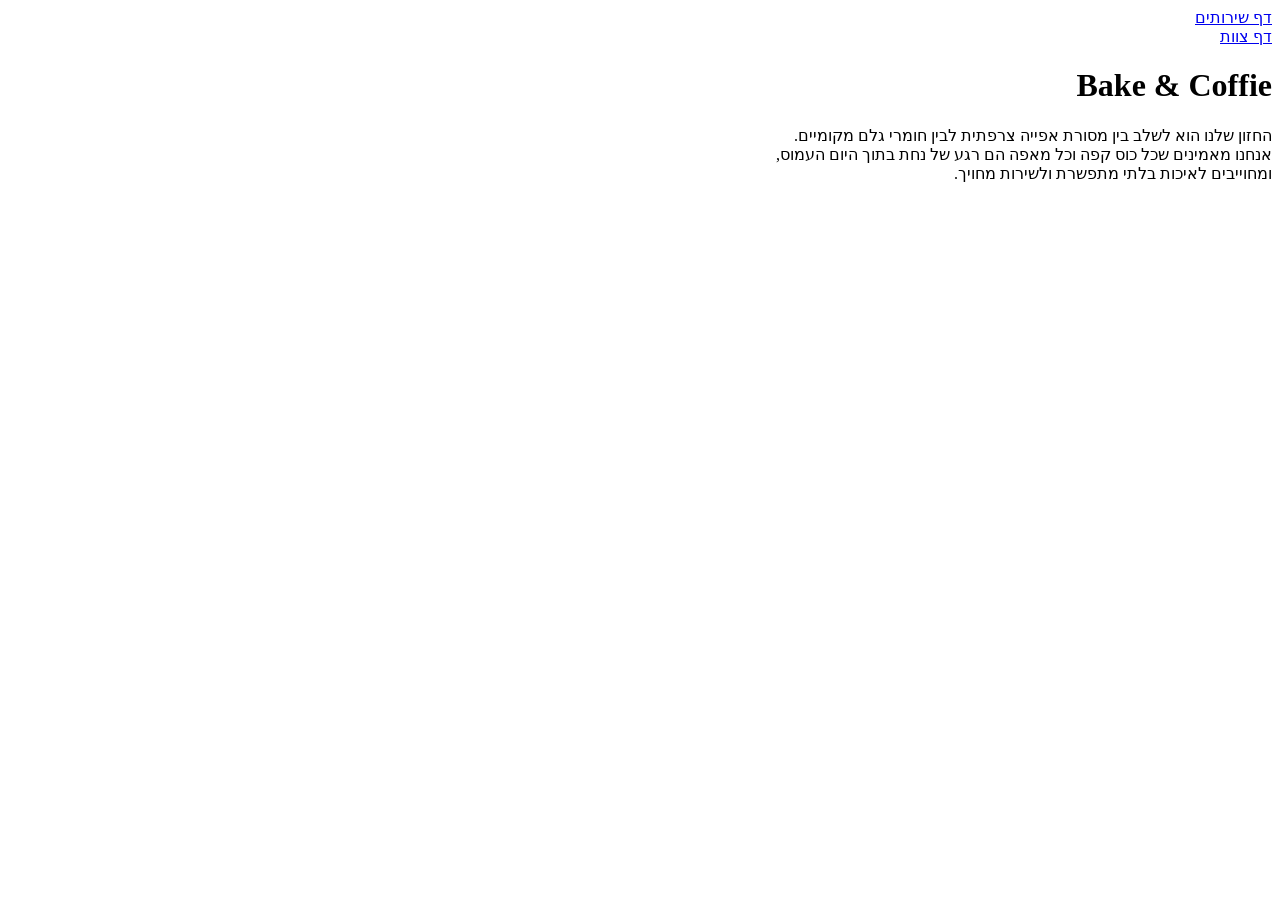
==== index.html @ 4547d2e9 "Initial commit" ====
<!DOCTYPE html>
<html lang="en">
<head>
    <meta charset="UTF-8">
    <meta name="viewport" content="width=device-width, initial-scale=1.0">
    <title>Bake & Coffie</title>
    <nav>
        <a href="./services.html"> דף שירותים<br></a>
        <a href="./team.html">דף צוות</a>
    </nav>
</head>
<body dir="rtl">
    <header>
      <h1>Bake & Coffie</h1>
    </header>
    <main>
     <p>
      החזון שלנו הוא לשלב בין מסורת אפייה צרפתית לבין חומרי גלם מקומיים.<br>
      אנחנו מאמינים שכל כוס קפה וכל מאפה הם רגע של נחת בתוך היום העמוס,<br>
      ומחוייבים לאיכות בלתי מתפשרת ולשירות מחויך.
     </p>
    </main>
</body>
</html>
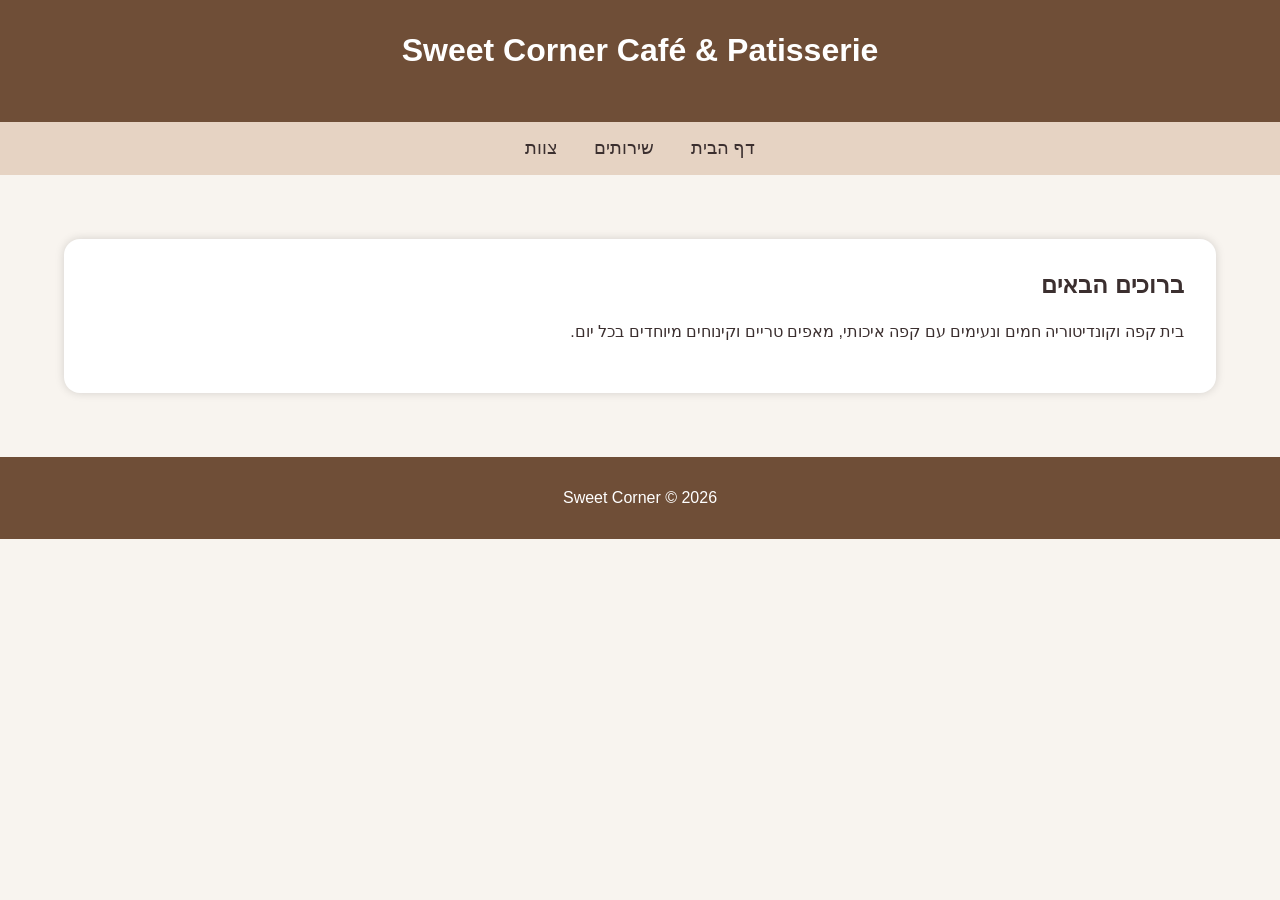
==== commit 1df05737: "Made updates to website added photos css effects" ====
--- a/index.html
+++ b/index.html
@@ -1,24 +1,34 @@
 <!DOCTYPE html>
-<html lang="en">
+<html lang="he">
 <head>
     <meta charset="UTF-8">
     <meta name="viewport" content="width=device-width, initial-scale=1.0">
-    <title>Bake & Coffie</title>
+    <title>Sweet Corner Café & Patisserie</title>
+    <link rel="stylesheet" href="style.css">
+</head>
+<body>
+    <header>
+        <h1>Sweet Corner Café & Patisserie</h1>
+    </header>
+
     <nav>
-        <a href="./services.html"> דף שירותים<br></a>
-        <a href="./team.html">דף צוות</a>
+        <a href="index.html">דף הבית</a>
+        <a href="services.html">שירותים</a>
+        <a href="team.html">צוות</a>
     </nav>
-</head>
-<body dir="rtl">
-    <header>
-      <h1>Bake & Coffie</h1>
-    </header>
+
     <main>
-     <p>
-      החזון שלנו הוא לשלב בין מסורת אפייה צרפתית לבין חומרי גלם מקומיים.<br>
-      אנחנו מאמינים שכל כוס קפה וכל מאפה הם רגע של נחת בתוך היום העמוס,<br>
-      ומחוייבים לאיכות בלתי מתפשרת ולשירות מחויך.
-     </p>
+        <section>
+            <h2>ברוכים הבאים</h2>
+            <p>
+                בית קפה וקונדיטוריה חמים ונעימים עם קפה איכותי,
+                מאפים טריים וקינוחים מיוחדים בכל יום.
+            </p>
+        </section>
     </main>
+
+    <footer>
+        <p>Sweet Corner © 2026</p>
+    </footer>
 </body>
 </html>
--- a/style.css
+++ b/style.css
@@ -0,0 +1,106 @@
+body
+ {
+    direction: rtl;
+    text-align: right;
+    font-family: Arial, sans-serif;
+    background-color: #f8f4ef;
+    color: #3b2f2f;
+    margin: 0;
+ }
+
+header
+ {
+    background-color: #6f4e37;
+    color: white;
+    padding: 2rem;
+    text-align: center;
+ }
+
+nav
+ {
+    background-color: #e6d3c3;
+    padding: 1rem;
+    text-align: center;
+ }
+
+nav a 
+ {
+    color: #3b2f2f;
+    text-decoration: none;
+    margin: 0 1rem;
+    font-size: 1.1rem;
+    border-bottom: 0.2rem solid transparent;
+ }
+
+nav a:hover
+ {
+    color: #6f4e37;
+    border-bottom: 0.2rem solid #6f4e37;
+ }
+
+main 
+ {
+    padding: 2rem;
+ }
+
+section 
+ {
+    background-color: white;
+    padding: 2rem;
+    margin: 2rem;
+    border-radius: 1rem;
+    box-shadow: 0 0 0.6rem rgba(0, 0, 0, 0.15);
+ }
+
+section:hover 
+ {
+    box-shadow: 0 0 1.2rem rgba(111, 78, 55, 0.35);
+ }
+
+footer 
+ {
+    background-color: #6f4e37;
+    color: white;
+    text-align: center;
+    padding: 1rem;
+ }
+
+ table
+ {
+    width: 100%;
+    border-collapse: collapse;
+    margin-top: 1rem;
+ }
+
+th, td
+ {
+    border: 0.1rem solid #d6c2b2;
+    padding: 1rem;
+    text-align: center;
+ }
+
+th
+ {
+    background-color: #e6d3c3;
+ }
+
+td img
+ {
+    border-radius: 0.5rem;
+ }
+
+ h1, h2
+ {
+    margin-top: 0;
+ }
+
+img
+ {
+    max-width: 100%;
+ }
+
+section p, section li
+ {
+    font-size: 1rem;
+    line-height: 1.6;
+ }
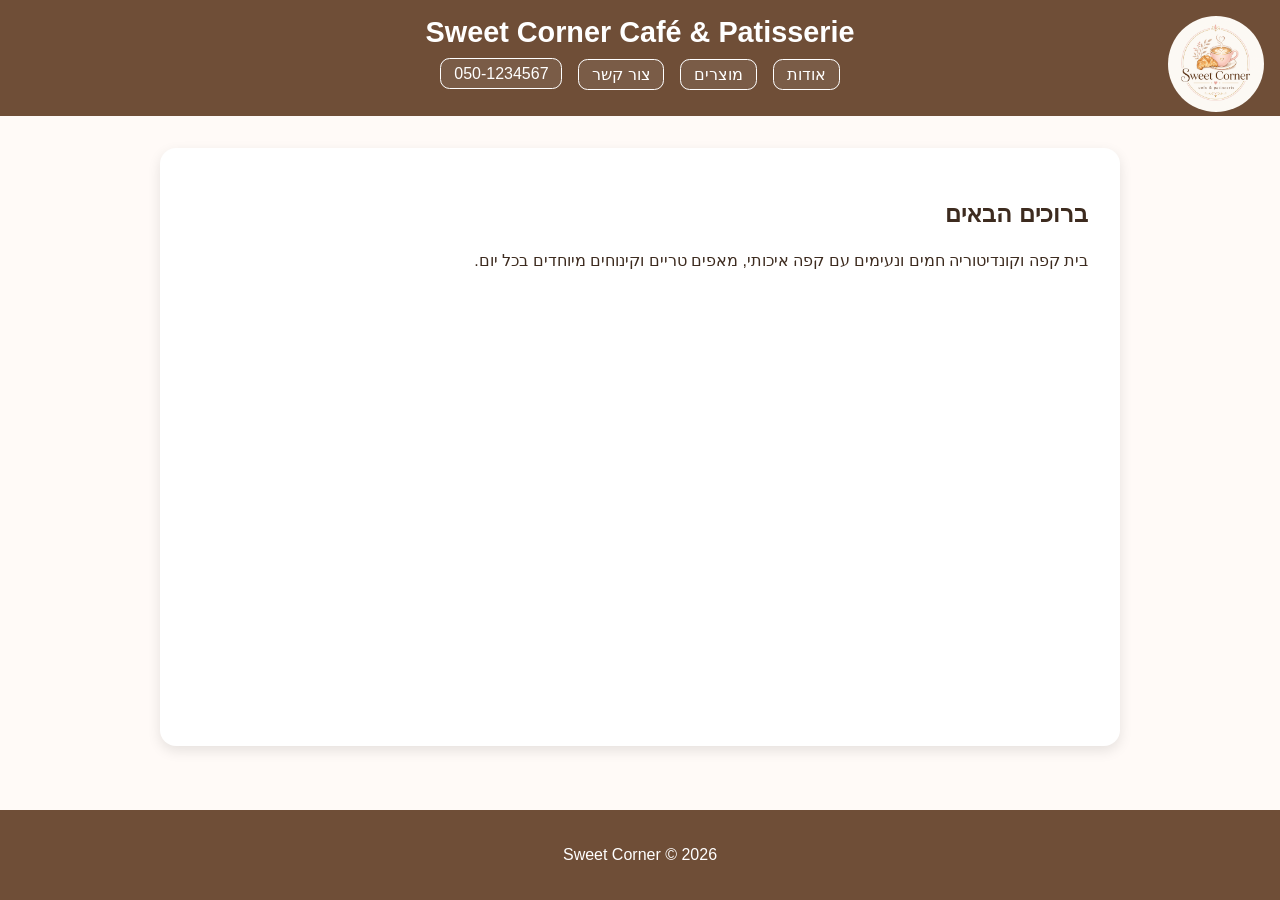
==== commit 7eda40da: "Create Sweet Corner website with CSS Grid" ====
--- a/index.html
+++ b/index.html
@@ -1,21 +1,26 @@
 <!DOCTYPE html>
-<html lang="he">
+<html lang="he" dir="rtl">
 <head>
     <meta charset="UTF-8">
     <meta name="viewport" content="width=device-width, initial-scale=1.0">
     <title>Sweet Corner Café & Patisserie</title>
-    <link rel="stylesheet" href="style.css">
+    <link rel="stylesheet" href="styles.css">
 </head>
+
 <body>
-    <header>
-        <h1>Sweet Corner Café & Patisserie</h1>
-    </header>
+<header>
+    <img src="images/logo.png" alt="Sweet Corner Logo" class="logo">
+    <h1>Sweet Corner Café & Patisserie</h1>
+<nav>
+    <ul class="nav-links">
+        <li><a href="index.html">אודות</a></li>
+        <li><a href="services.html">מוצרים</a></li>
+        <li><a href="team.html">צור קשר</a></li>
+        <li><a href="tel:0501234567">050-1234567</a></li>
+    </ul>
+</nav>
+</header>
 
-    <nav>
-        <a href="index.html">דף הבית</a>
-        <a href="services.html">שירותים</a>
-        <a href="team.html">צוות</a>
-    </nav>
 
     <main>
         <section>
@@ -27,8 +32,8 @@
         </section>
     </main>
 
-    <footer>
-        <p>Sweet Corner © 2026</p>
-    </footer>
+ <footer>
+    <p>Sweet Corner © 2026</p>
+</footer>
 </body>
 </html>
--- a/styles.css
+++ b/styles.css
@@ -0,0 +1,5 @@
+@import url("layout.css");
+@import url("nav.css");
+@import url("home.css");
+@import url("services-page.css");
+@import url("team-page.css");
